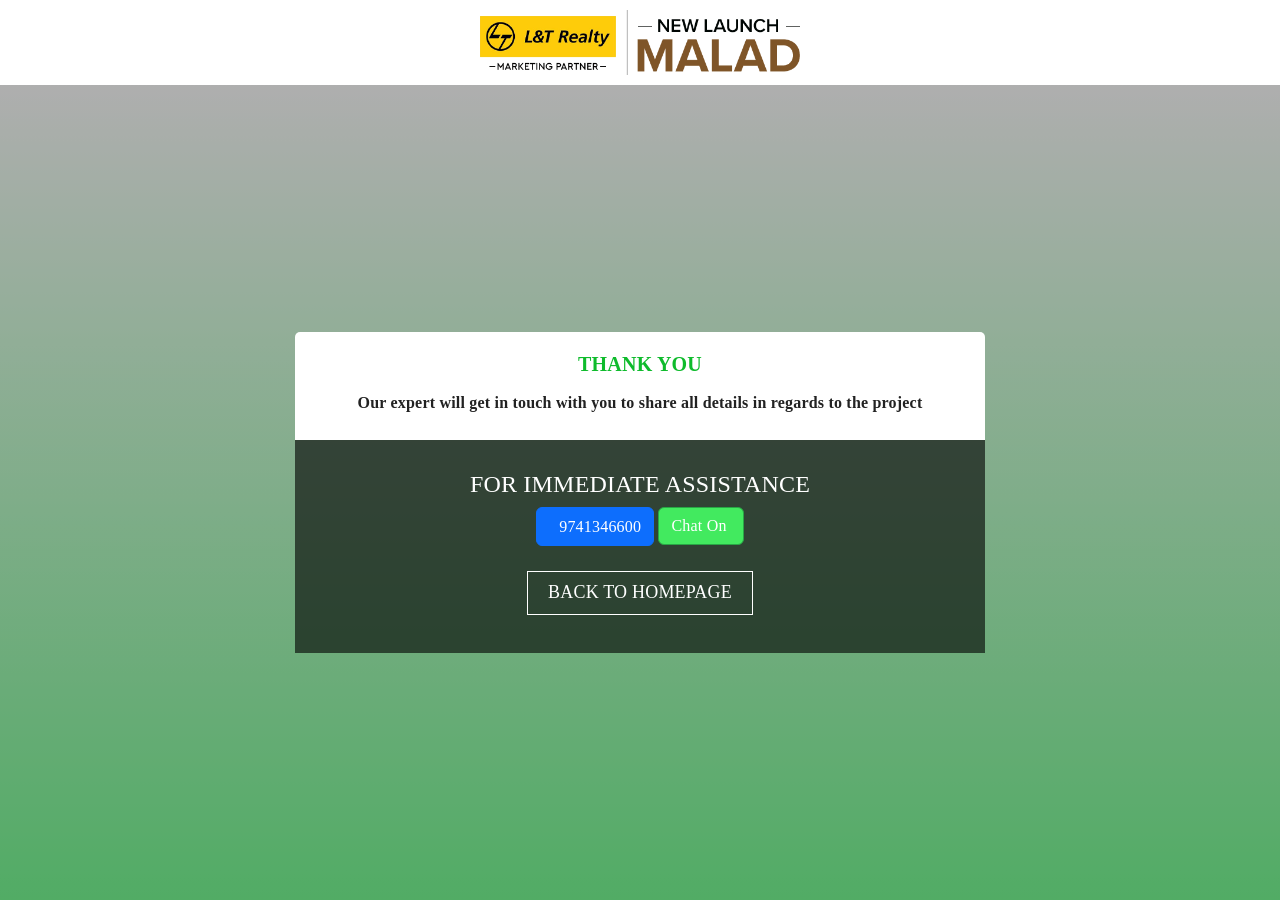
==== thankyou.html @ 6b316e12 "first commit" ====
<!DOCTYPE html>
<html xmlns="http://www.w3.org/1999/xhtml" lang="en">
<head>
	<meta charset="UTF-8">
	<meta name="viewport" content="width=device-width,initial-scale=1">
	<title>Thank You</title>
	<meta name="Description"
		content="">
	<meta name="keywords" content="">
	<link rel="icon" href="img/favicon.webp">
	<meta name="viewport" content="width=device-width,initial-scale=1">
	<meta property="og:title" content="">
	<meta property="og:image" content="">
	<meta property="og:url" content="index.html">
	<meta property="og:description" content="">
	<link href="https://cdnjs.cloudflare.com/ajax/libs/font-awesome/5.15.1/css/all.min.css" rel="stylesheet" type="text/css" />
    <link href="https://cdn.jsdelivr.net/npm/bootstrap@5.2.3/dist/css/bootstrap.min.css" rel="stylesheet">
    <script src="https://cdn.jsdelivr.net/npm/bootstrap@5.2.3/dist/js/bootstrap.bundle.min.js"></script>
	<link rel="stylesheet" href="scss/style.css">
</head>
<body>
	<header id="header" class="th-top-bar">
		<div class="container ">
			<a href="index.html" class="th-Logo">
				
				<img src="images/logo (2).png" class="img-fluid" alt="">
				 <!-- <h1>Malad Estate</h1> -->
			
			</a>
		</div>
	</header>
	<div class="thanks-page">
		<div class="thankyou-container text-center text-white">
			<div class="container">
				<div class="th-main-section">
					<div class="ty-cont">
						<h2 class="text-center">Thank You</h2>
						<strong>Our expert will get in touch with you to share all details in regards to the
							project</strong>
					</div>
					<div class="helpful-content">
						<div class="helping">
							<h4>FOR IMMEDIATE ASSISTANCE</h4>
							<div class="help-item">
								<a href="tel:919741346600" class="btn btn-primary phone_url-1"><img src="img/phone.webp"
										alt=""><span class="phone_no_1 ">9741346600</span></a>
								<a target="_blank"
									href="https://api.whatsapp.com/send?phone=917090000779&text=Hi%20Team.%20I%20am%20Interested%20In%20Knowing%20More%20About%20LnT%20Malad%20Estate.%20Please%20Send%C2%A0Me%C2%A0More%C2%A0Details." class="
									btn btn-success">Chat On <img src="img/whatsapp.webp" alt=""></a>
							</div>
						</div>
						<div class="back_link">
							<h3><a href="index.html">BACK TO HOMEPAGE</a></h3>
						</div>
					</div>
				</div>
			</div>
		</div>
	</div>
	<script src="js/jquery-3.6.0.min.js"></script>
</body>
</body>
</html>
---- scss/style.css ----
.top-bar {
	background: #ffffffd9;
	-webkit-box-shadow: 5px 2px 6px 0 #0000001f, inset 0 -1px 0 0 #dadce0;
	box-shadow: 5px 2px 6px 0 #0000001f, inset 0 -1px 0 0 #dadce0;
	position: fixed;
	width: 100%
}

.top-bar .nav-link {
	color: #333;
	font-weight: 700;
	padding: 15px 20px
}

.top-bar .header-first-row {
	padding: 5px 0;
	background: #3a663b
}

.top-bar .header-first-row .Logo {
	display: inline-block;
	padding: 5px
}

.top-bar .header-first-row .Logo img {
	height: 60px
}

.top-bar .header-first-row .ph-no {
	padding: 5px 10px;
	font-size: 14px;
	border-radius: 3px;
	margin-left: 5px;
	display: inline-block;
	background: #ffc71b
}

.top-bar .header-first-row .ph-no a {
	text-decoration: none
}

.top-bar .header-first-row .phone_no_1 {
	color: #fff
}

.top-bar .header-first-row .phone_no_1:hover {
	color: #fdfdfd
}

.top-bar .header-first-row .navbar.navbar-expand-md.navbar-light {
	padding: 0 10px;
	background: #fff
}

.top-bar .header-first-row .navbar-nav li .phone_url {
	font-size: 16px
}

.top-bar .header-first-row .navbar-expand-lg {
	padding: 0 10px
}

.top-bar .header-first-row .navbar-expand-lg .navbar-nav .nav-link {
	padding-right: .4rem;
	padding-left: .4rem
}

.top-bar .header-first-row .navbar-light .navbar-nav .active>.nav-link,
.top-bar .header-first-row .navbar-light .navbar-nav .nav-link.active,
.top-bar .header-first-row .navbar-light .navbar-nav .nav-link.show,
.top-bar .header-first-row .navbar-light .navbar-nav .show>.nav-link {
	color: rgb(0, 0, 0)
}

.top-bar .header-first-row .navbar-light .navbar-nav .nav-link {
	color: rgb(0, 0, 0);
	font-weight: 500;
	font-size: 14px;
	text-transform: uppercase
}

.top-bar .header-first-row .navbar-light .navbar-nav .nav-link:focus,
.top-bar .header-first-row .navbar-light .navbar-nav .nav-link:hover {
	color: rgb(255, 255, 255);
	-webkit-transition: .5s ease all;
	transition: .5s ease all
}

.top-bar .header-first-row .navbar-light .navbar-toggler {
	border: none;
	padding: 0
}

.top-bar .header-first-row .navbar-light .navbar-toggler .navbar-toggler-icon {
	line-height: 1.25em;
	color: #000
}

.top-bar .header-first-row .navbar-light .navbar-toggler:focus {
	-webkit-box-shadow: none;
	box-shadow: none
}

.top-bar .header-first-row .nav-item {
	-webkit-transition: all ease .3s;
	transition: all ease .3s
}

.top-bar .header-first-row .icon-menu {
	color: #333;
	font-size: 1.5em
}

.top-bar .header-first-row .mb-number {
	margin-top: 7px;
	font-size: .875em
}



.modal .modal-title {
	font-size: 18px;
	letter-spacing: .5px;
	padding-right: 20px
}

.modal .popup-img {
	margin: 0 auto 10px;
	overflow: hidden
}

.modal .popup-img img {
	height: 100%;
	width: 100%
}

.modal .modal-dialog {
	max-width: 380px
}

.modal .btn-close {
	position: absolute;
	right: 8px;
	top: 8px;
	background: #fb2323;
	opacity: 1;
	color: #fff;
	border-radius: 0;
	line-height: 16px
}

.modal .btn-close:hover {
	color: #fff;
	opacity: .9
}

.modal .btn-close:focus {
	-webkit-box-shadow: none;
	box-shadow: none
}

.modal .country-code select,
.modal .name-cont .form-control,
.modal .m-number-cont .form-control {
	border: none;
	border-bottom: 1px solid #949494;
	margin-bottom: 15px;
	position: relative
}

.modal .country-code select,
.modal .country-code select,
.modal .name-cont .form-control,
.modal .m-number-cont .form-control {
	height: calc(2.3em + .75rem + 0px);
	width: 100%;
	font-size: .875em;
	border-radius: 0;
	color: #495057
}

.modal .country-code select {
	padding-left: 10px
}

.modal .register-submit {
	width: 100%
}

.banner-box {
	position: relative;
	display: -webkit-box;
	display: -ms-flexbox;
	display: flex;
	-webkit-box-align: center;
	-ms-flex-align: center;
	align-items: center;
	-webkit-box-pack: center;
	-ms-flex-pack: center;
	justify-content: center;
	-ms-flex-wrap: wrap;
	flex-wrap: wrap
}

.banner-box .dtp-view-img {
	display: none
}

.banner-box .banner-img img {
	height: 100%
}

.banner-box .banner-form-part {
	position: relative;
	background: #fff;
	height: 100%;
	z-index: 1;
	padding: 15px;
	border-radius: 5px
}

.banner-box .banner-form-part .offer_list ul {
	margin: .75em 0;
	padding: 0 1em;
	list-style: none
}

.banner-box .banner-form-part .offer_list li:before {
	content: "";
	border-color: transparent #79663b;
	border-style: solid;
	border-width: .35em 0 .35em .45em;
	display: block;
	height: 0;
	width: 0;
	left: -1em;
	top: .9em;
	position: relative
}

.banner-box .form-offer {
	max-width: 320px;
	text-align: center
}

.banner-box .form-offer b {
	display: block
}

.banner-box .form-heading {
	background: #3a663b;
	padding: 10px;
	color: #fff;
	margin-bottom: 15px
}

.banner-box .form-heading h1 {
	font-size: 24px;
	text-align: center
}

.banner-box .form-container {
	border-top: none;
	width: 320px
}

.banner-box .form-container h4 {
	text-align: center;
	padding: 10px;
	font-size: 20px;
	border-radius: 5px 5px 0 0;
	color: #ffff
}

.banner-box .form-container h1 {
	font-size: 18px
}

.banner-box .form-container .sub-offer span {
	text-align: center
}

.banner-box .terms {
	color: #000
}

.banner-box .form-heading span {
	display: block;
	font-size: 1.2rem;
	margin-top: 10px;
	margin-bottom: 5px
}

.banner-box .country-code {
	width: 35%;
	display: inline-block
}

.banner-box .m-number-cont {
	width: calc(100% - 37%);
	display: inline-block
}

.banner-box .country-code select,
.banner-box .name-cont .form-control,
.banner-box .m-number-cont .form-control,
.banner-box .register-submit {
	height: calc(2.3em + .75rem + 0px);
	width: 100%;
	font-size: .875em;
	border-radius: 0
}

.banner-box .form-control {
	border: none;
	border-bottom: 1px solid #949494
}

.banner-box .country-code select {
	padding: 0 10px;
	background: #fff
}

.banner-box .term-condition {
	font-size: .875em;
	display: inline-block;
	width: 100%;
	margin-bottom: 20px;
	text-align: left
}

.banner-box .register-submit {
	border-radius: 5px
}

.banner-box .country-code,
.banner-box .name-cont,
.banner-box .m-number-cont {
	margin-bottom: 15px;
	position: relative
}

.banner-box .offer-banner {
	z-index: 9;
	width: 350px;
	padding: 0;
	-webkit-box-shadow: 0 5px 5px -5px #333;
	box-shadow: 0 5px 5px -5px #333;
	background: #e86964;
	color: #fff;
	border-radius: 5px 5px 0 0;
	padding: 20px
}

.banner-box .offer-banner .icon-check-1:before {
	margin: 0;
	padding: 0;
	text-align: left
}

.banner-box .banner-content li {
	letter-spacing: .5px
}

.banner-box .banner-content li::before {
	content: '';
	width: 10px;
	height: 10px;
	background: #d7251d;
	margin-right: 10px;
	display: inline-block;
	vertical-align: middle
}

.banner-box .banner-content li b {
	font-size: 18px
}

.banner-box .banner-content li span {
	display: inline-block;
	vertical-align: middle
}

.banner-box select {
	border: none;
	border-bottom: 1px solid #949494;
	color: #495057
}

.banner-box .modal-header h4 {
	font-size: 16px;
	padding-right: 16px
}

.cta-section {
	background: #e8f1bf;
	padding: 40px 0;
	color: #fff;
	clear: both;
	position: relative;
	margin-top: 80px
}

.cta-box {
	position: relative;
	z-index: 1;
	text-align: center
}

.cta-box .cta-img {
	width: 320px;
	display: inline-block;
	vertical-align: middle
}

.request {
	color: #484848
}

.cta-content {
	display: inline-block;
	vertical-align: middle;
	padding: 20px 0;
	position: relative;
	z-index: 1;
	width: 100%;
	text-align: center
}

.cta-content h3 {
	font-size: 20px;
	display: inline-block;
	margin: 0 0 20px;
	vertical-align: middle
}

.cta-content button {
	border-color: #fff
}

.cta-video-section {
	background: url(../img/banner.webp) fixed center center;
	background-repeat: no-repeat;
	background-size: cover
}

.dowload-brochure {
	background: url(../img/banner.webp) fixed center center;
	background-repeat: no-repeat;
	background-size: cover
}

.cta-video-section,
.dowload-brochure {
	padding: 50px 0;
	color: #fff;
	text-align: center;
	position: relative;
	background-position: center;
	margin-top: 80px
}

.cta-video-section:after,
.dowload-brochure:after {
	background: #00000085;
	position: absolute;
	top: 0;
	left: 0;
	width: 100%;
	height: 100%;
	content: ""
}

.cta-video-section .cta-content,
.dowload-brochure .cta-content {
	padding-top: 40px
}

.floor-plan .overlay-div {
	height: 100%;
	position: absolute;
	width: 100%;
	bottom: -100%;
	background: rgba(202, 202, 203, .6);
	-webkit-transition: .5s ease;
	transition: .5s ease
}

.floor-plan .overlay-div button {
	position: absolute;
	left: 50%;
	width: 60%;
	color: #fff;
	background: #ffc71b;
	top: 50%;
	-webkit-transform: translate(-50%, -50%);
	transform: translate(-50%, -50%);
	-webkit-transition: .3s ease;
	transition: .3s ease
}

.floor-plan .overlay-div button:hover {
	background: #fff;
	color: #000
}

.floor-plan .f-p-rhs .heading-1 {
	color: #fff
}

.floor-plan .flor-p-cont {
	text-align: center;
	display: -webkit-box;
	display: -ms-flexbox;
	display: flex;
	-webkit-box-pack: center;
	-ms-flex-pack: center;
	justify-content: center;
	-webkit-box-align: center;
	-ms-flex-align: center;
	align-items: center;
	-ms-flex-wrap: wrap;
	flex-wrap: wrap
}

.floor-plan .floorplan-section h2 .icon-home {
	color: #fff;
	display: inline-block;
	vertical-align: baseline;
	font-size: 42px;
	border-bottom: 2px solid
}

.floor-plan .floor-img-cont {
	overflow: hidden;
	border-radius: 5px
}

.floor-plan .floorplan-section img {
	-webkit-filter: blur(4px);
	filter: blur(4px)
}

.floor-plan .image-container {
	width: 100%;
	margin-bottom: 20px;
	margin: 0 auto 20px;
	position: relative;
	overflow: hidden;
	text-align: center;
	background: #fff;
	border-radius: 5px;
	border: 1px solid #000;
	-webkit-box-shadow: 0 7px 16px 0 rgba(50, 50, 50, .2);
	box-shadow: 0 7px 16px 0 rgba(50, 50, 50, .2)
}

.floor-plan .image-container:hover .overlay-div {
	bottom: 0
}

.price-box .price-card-listing {
	display: -webkit-box;
	display: -ms-flexbox;
	display: flex;
	-ms-flex-wrap: wrap;
	flex-wrap: wrap;
	margin: 20px 0 10px;
	-webkit-box-pack: center;
	-ms-flex-pack: center;
	justify-content: center
}

.price-box .price-card-listing .price-item {
	padding: 20px;
	width: 100%;
	text-align: center;
	-webkit-transition: .5s all;
	transition: .5s all;
	margin-bottom: 10px;
	border-radius: 10px;
	background: #344f24;
	color: #fff
}

.price-box .price-card-listing .price-item:hover {
	font-weight: 500;
	background: #f9f9f9;
	-webkit-box-shadow: 0 7px 16px 0 rgba(50, 50, 50, .199);
	box-shadow: 0 7px 16px 0 rgba(50, 50, 50, .199);
	border-radius: 10px;
	color: #000
}

.price-box .price-card-listing .area,
.price-box .price-card-listing .pricing {
	margin-top: 20px
}

.price-box .price-card-listing .area span,
.price-box .price-card-listing .pricing span {
	display: block;
	font-weight: 600;
	font-size: 20px
}

.price-box .price-card-listing .btm-pr-btn {
	margin-top: 10px
}

.price-box .price-card-listing .typology {
	text-transform: uppercase;
	font-weight: 600;
	font-size: 22px;
	color: #ffc71b;
	margin-bottom: 20px
}

.price-box .price-card-listing .typology span {
	display: block
}

.location .accordion-body {
	background: #f3f3f3
}

.location .accordion-body ul {
	margin-bottom: 0
}

.location .accordion-body ul li {
	font-size: 14px
}

.location .accordion-body ul li:before {
	content: "";
	width: 5px;
	height: 5px;
	display: inline-block;
	margin: 8px 10px 0 0;
	background-color: #000;
	-webkit-transform: rotate(45deg);
	transform: rotate(45deg);
	vertical-align: top
}

.location .accordion-header p {
	font-size: 14px
}

.location .accordion-header button {
	font-weight: 600;
	color: #333;
	background: #fff
}

.location .map-frame {
	width: 100%;
	height: 450px
}

.location .loc-map-img {
	margin-bottom: 10px
}

.location img {
	width: 100%;
	height: 450px
}

.location .location-content {
	width: 100%;
	padding: 2px;
	margin-top: 10px;
	border-radius: 5px
}

.location .loc-map-text {
	font-size: .875em;
	letter-spacing: .5px;
	line-height: 30px;
	text-align: justify
}

.location .loc-map-img {
	-webkit-box-shadow: 0 7px 16px 0 rgba(50, 50, 50, .2);
	box-shadow: 0 7px 16px 0 rgba(50, 50, 50, .2);
	margin-top: 10px
}

.location .nearby h5 {
	margin-top: 25px;
	color: #f36f21
}

.location .nearby-connect {
	background: #fff
}

.location .nearby-connect .card-body ul {
	margin-bottom: 0;
	padding-left: 0
}

.location .nearby-connect h4 {
	padding-left: 15px;
	margin-bottom: 0
}

.location .nearby-connect .card-head {
	margin-top: 15px
}

.location .site-visit {
	margin-top: 20px
}

.footer-section {
	background: #e8f1bf;
	padding: 20px 0 0;
	margin: 30px 0 0
}

.footer-section .footer-text-content {
	text-align: center;
	border-top: 1px solid #6c757d;
	padding: 10px;
	font-size: .6875em;
	margin-top: 20px
}

.footer-section .term_sec a {
	color: #000;
	text-decoration: none;
	font-size: 16px
}

.footer-section .copyright_sec {
	font-size: .6875em
}

.footer-section .copyright_sec p {
	text-align: center;
	color: #757575
}

.footer-section .footer-container .footer_ico_right a {
	z-index: 1;
	color: #000;
	text-decoration: none;
	font-size: 30px;
	-webkit-transition: .5s all;
	transition: .5s all;
	margin-right: 5px
}

.footer-section .footer-container .footer_ico_right a img {
	width: 50px;
	height: 50px;
	padding: 5px
}

.footer-section .footer-container .footer_ico_right a:hover {
	color: #000
}

.footer-section .fixed-social-icon {
	position: fixed;
	bottom: 15px;
	right: 15px;
	z-index: 1
}

.footer-section .fixed-social-icon ul {
	margin-bottom: 0
}

.footer-section .fixed-social-icon ul li {
	background: #000;
	margin-bottom: 5px;
	-webkit-transition: .3s ease-out;
	transition: .3s ease-out;
	border: 2px solid #fff;
	border-radius: 10px
}

.footer-section .fixed-social-icon ul li:first-child {
	background-color: #2a72c5
}

.footer-section .fixed-social-icon ul li:last-child {
	background: #40ca3c
}

.footer-section .fixed-social-icon ul li:hover {
	-webkit-box-shadow: 1px 2px 6px #000;
	box-shadow: 1px 2px 6px #000;
	border-radius: 15px
}

.footer-section .fixed-social-icon ul li img {
	width: 40px;
	display: block;
	padding: 5px
}

.footer-section .fixed-social-icon i {
	-webkit-transition: .3s ease all;
	transition: .3s ease all
}

.footer-section .fixed-social-icon .icon-whatsapp {
	color: #5afb76
}

.footer-section .fixed-social-icon .icon-whatsapp:hover {
	color: #0cff37
}

.virtual-tour_Section .virtual_img {
	max-width: 100%;
	height: auto
}

.virtual-tour_Section .video_row {
	-webkit-box-pack: center;
	-ms-flex-pack: center;
	justify-content: center
}

.th-top-bar {
	text-align: center
}

.th-top-bar .th-Logo img {
	padding: 10px;
	height: 85px
}

.thanks-page {
	background-image: -webkit-gradient(linear, left top, left bottom, from(rgba(239, 239, 239, 0.1)), to(rgba(8, 245, 59, 0.62))), url(../img/banner.webp);
	background-image: linear-gradient(rgba(239, 239, 239, 0.1), rgba(8, 245, 59, 0.62)), url(../img/banner.webp);
	background-size: cover;
	background-position: center;
	background-repeat: no-repeat;
	height: calc(100vh - 85px)
}

.thanks-page .thankyou-container {
	background: rgba(51, 51, 51, .39);
	display: -webkit-box;
	display: -ms-flexbox;
	display: flex;
	-webkit-box-pack: center;
	-ms-flex-pack: center;
	justify-content: center;
	-webkit-box-align: center;
	-ms-flex-align: center;
	align-items: center;
	height: 100%
}

.thanks-page .helpful-content,
.thanks-page .thankyou-container strong,
.thanks-page .video-play {
	width: 100%
}

.thanks-page .th-main-section {
	max-width: 690px;
	margin: auto
}

.thanks-page .th-main-section .ty-cont {
	background: #fff;
	border-radius: 5px 5px 0 0;
	padding: 10px
}

.thanks-page .th-main-section .ty-cont h2 {
	margin-bottom: 5px;
	color: #0ebb2c;
	padding: 10px 0;
	text-align: center
}

.thanks-page .th-main-section .ty-cont strong {
	display: block;
	margin: 0 auto;
	padding-bottom: 15px;
	color: #222
}

.thanks-page .th-main-section .helpful-content {
	margin: 0 auto;
	background: rgba(0, 0, 0, .61);
	padding: 30px 10px;
	text-align: center
}

.thanks-page .th-main-section .helpful-content .helping,
.thanks-page .th-main-section .helpful-content .social-icons {
	margin-bottom: 20px
}

.thanks-page .th-main-section .help-item .btn-primary {
	margin-bottom: 5px;
	vertical-align: top;
	background: #0d6efd;
	border-color: #0d6efd;
	padding: .375rem .75rem
}

.thanks-page .th-main-section .help-item .btn-success {
	background: #42ea5f;
	border-color: #28a745
}

.thanks-page .th-main-section .help-item img {
	width: 25px
}

.thanks-page .th-main-section .help-item .phone_no_1 {
	display: inline-block;
	margin-left: 10px;
	vertical-align: middle
}

.thanks-page .th-main-section .back_link h3 a {
	padding: 10px 20px;
	text-align: center;
	display: table;
	text-decoration: none;
	color: #fff;
	margin: 0 auto;
	border: 1px solid #fff;
	font-size: 18px
}

html {
	scroll-behavior: smooth
}

* {
	margin: 0;
	padding: 0
}

body {
	background: #fff;
	color: #333;
	-webkit-font-smoothing: antialiased;
	text-rendering: optimizeLegibility;
	font-size: 1em;
	letter-spacing: .2px;
	font-family: futurabook !important
}

@font-face {
	font-family: futurabook;
	src: url(//db.onlinewebfonts.com/t/cc84650569fd07dac022c55b20c66e46.woff2) format("woff2"), url(//db.onlinewebfonts.com/t/cc84650569fd07dac022c55b20c66e46.woff) format("woff");
	font-weight: 400;
	font-style: normal
}

ul {
	padding: 0
}

@-webkit-keyframes blinker {
	from {
		opacity: .3
	}

	to {
		opacity: 1
	}
}

.blink {
	text-decoration: blink;
	-webkit-animation-name: blinker;
	-webkit-animation-duration: .6s;
	-webkit-animation-iteration-count: infinite;
	-webkit-animation-timing-function: ease-in-out;
	-webkit-animation-direction: alternate;
	text-align: left
}

@-webkit-keyframes blink {
	0% {
		background: #08a00e
	}

	25% {
		background: #08a00e
	}

	50% {
		background: #000
	}

	100% {
		background: #000
	}
}

@keyframes blink {
	0% {
		background: #08a00e
	}

	25% {
		background: #08a00e
	}

	50% {
		background: #000
	}

	100% {
		background: #000
	}
}

* {
	-webkit-box-sizing: border-box;
	box-sizing: border-box;
	margin: 0;
	padding: 0
}

ul,
ol {
	list-style: none
}

.border-radius {
	border-radius: 5px
}

h2 {
	margin-bottom: 20px;
	font-size: 20px;
	font-weight: 600;
	text-transform: uppercase;
	color: #000
}

section {
	padding-top: 60px
}

.close:not(:disabled):not(.disabled):focus,
.close:not(:disabled):not(.disabled):hover {
	opacity: 1
}

.btn.btn-primary {
	background: #ffc71b;
	border-color: transparent;
	padding: 12px 20px;
	text-transform: uppercase
}

.btn.btn-primary:focus {
	-webkit-box-shadow: none;
	box-shadow: none
}

.body-content {
	padding: 50px 0 0
}

.main-title h2 {
	margin-bottom: 30px;
	padding-top: 20px;
	color: #000;
	font-size: 20px;
	text-transform: uppercase;
	letter-spacing: .5px;
	font-weight: 600
}

.main-title span {
	text-transform: uppercase;
	color: #fff;
	letter-spacing: 1px;
	font-size: 14px;
	display: inline-block;
	position: relative;
	background: #3a663b;
	padding: 5px 10px;
	border-radius: 5px;
	border-left: 5px solid #ffc71b;
	border-right: 5px solid #ffc71b
}

.main-title span:before {
	content: "";
	height: 2px;
	width: 320px;
	position: absolute;
	bottom: 14px;
	background: #ffc71b;
	-webkit-transform: translate(-50%, 0px);
	transform: translate(-50%, 0px);
	left: 50%;
	z-index: -1;
	border-radius: 5px
}

.carousel-control-prev,
.carousel-control-next {
	background: rgba(0, 0, 0, .3)
}

.carousel-control-next-icon,
.carousel-control-prev-icon {
	width: 30px;
	height: 30px
}

.overview .over-img {
	margin-bottom: 20px
}

.highlight-points {
	display: inline-block;
	width: 100%;
	text-align: center
}

.highlight-points ul {
	display: -webkit-box;
	display: -ms-flexbox;
	display: flex;
	-webkit-box-pack: center;
	-ms-flex-pack: center;
	justify-content: center;
	-webkit-box-align: stretch;
	-ms-flex-align: stretch;
	align-items: stretch;
	-ms-flex-wrap: wrap;
	flex-wrap: wrap
}

.highlight-points ul li {
	width: 100%;
	vertical-align: top;
	padding: 10px;
	font-size: 14px;
	border: 1px solid #e8f1bf;
	display: table-header-group
}

.highlight-points ul li:first-child {
	border-radius: 5px 5px 0 0
}

.highlight-points ul li:last-child {
	border-radius: 0 0 5px 5px
}

.highlight-points ul li b {
	display: block;
	color: #000
}

.highlight-points ul li p {
	text-align: left;
	margin-left: 40px
}

.highlight-points .f-listing li {
	border-right: 1px solid #ccc
}

.highlight-points .f-listing li:last-child {
	border-right: none
}

.accordion-item .accordion-header li,
.accordion-item .accordion-header p {
	font-size: 14px
}

.accordion-item .accordion-header button {
	font-weight: 600;
	color: #333;
	background: #fff
}

.amenities .accordion-body {
	padding: 10px 5px
}

.amenities .ameniteis-list {
	text-align: center
}

.amenities .ameniteis-list ul {
	margin: 0;
	padding-top: 15px
}

.amenities .ameniteis-list ul li {
	position: relative;
	width: 46%;
	display: inline-block;
	text-align: center;
	font-size: 14px;
	font-weight: 500;
	padding: 15px 0;
	margin: 0 5px 15px;
	-webkit-box-shadow: 0 0 4px 0 rgba(50, 50, 50, .199);
	box-shadow: 0 0 4px 0 rgba(50, 50, 50, .199);
	border-radius: 5px
}

.amenities .ameniteis-list ul li img {
	display: block;
	width: 70px;
	margin: 0 auto 16px
}

.amenities .ameniteis-list ul li span {
	padding: 8px 5px;
	display: block
}

.gallery-box .carousel {
	max-width: 600px;
	margin: 0 auto;
	text-align: center
}

.loc-benefit {
	display: -webkit-box;
	display: -ms-flexbox;
	display: flex;
	-ms-flex-flow: wrap;
	flex-flow: wrap;
	-webkit-box-pack: space-evenly;
	-ms-flex-pack: space-evenly;
	justify-content: space-evenly;
	margin-top: 30px;
	margin-bottom: 0
}

.loc-benefit .benefit-item {
	min-width: 310px;
	display: -webkit-box;
	display: -ms-flexbox;
	display: flex;
	-webkit-box-align: center;
	-ms-flex-align: center;
	align-items: center;
	border: 1px solid #dfdcdc;
	padding: 15px;
	margin-bottom: 2%;
	-webkit-box-pack: space-evenly;
	-ms-flex-pack: space-evenly;
	justify-content: space-evenly
}

.loc-benefit .item-content {
	padding: 0 10px;
	text-align: center
}

.loc-benefit .item-content span {
	display: block
}

.faq .accordion-body p {
	font-size: 14px
}

.faq .accordion-header button {
	font-weight: 600;
	color: #333
}

@media(min-width:641px) {
	.banner-form-part {
		max-width: 540px;
		margin: 0 auto
	}

	.price-hd,
	.price-details span {
		font-size: 14px
	}
}

@media(min-width:769px) {
	.banner-box .dtp-view-img {
		display: block
	}

	.banner-box .mbl-view-img {
		display: none
	}
}

@media(min-width:992px) {
	.top-bar .header-first-row .ph-no {
		margin-top: 8px
	}

	.banner-box .banner-img {
		width: 100%
	}

	.banner-box .banner-form-part {
		background: #fff;
		height: auto;
		position: absolute;
		top: 20%;
		right: 16px
	}

	.banner-box .offer-banner {
		position: absolute;
		left: 0;
		top: 50px;
		background: rgba(0, 0, 0, .3)
	}

	.highlight-points ul li {
		width: 50%;
		padding: 20px 10px
	}

	.highlight-points ul li:first-child {
		border-radius: 5px 0 0 0
	}

	.highlight-points ul li:nth-child(2) {
		border-radius: 0 5px 0 0
	}

	.highlight-points ul li:nth-child(3) {
		border-radius: 0 0 0 5px
	}

	.highlight-points ul li:nth-child(4) {
		border-radius: 0 0 5px 0
	}

	.cta-section .cta-img {
		width: 320px;
		display: inline-block;
		vertical-align: middle
	}

	.cta-section .cta-content {
		text-align: left;
		width: calc(100% - 330px)
	}

	.amenities .ameniteis-list ul li {
		width: auto;
		padding: 20px;
		font-weight: 600
	}

	.amenities .ameniteis-list ul li img {
		width: 100px
	}

	.price-box .price-card-listing .price-item {
		width: 30%;
		margin-right: 15px
	}

	.floor-plan .floor-img-cont {
		width: 32%;
		margin-right: 1%;
		display: inline-block
	}

	.loc-benefit .benefit-item {
		width: 31%
	}
}
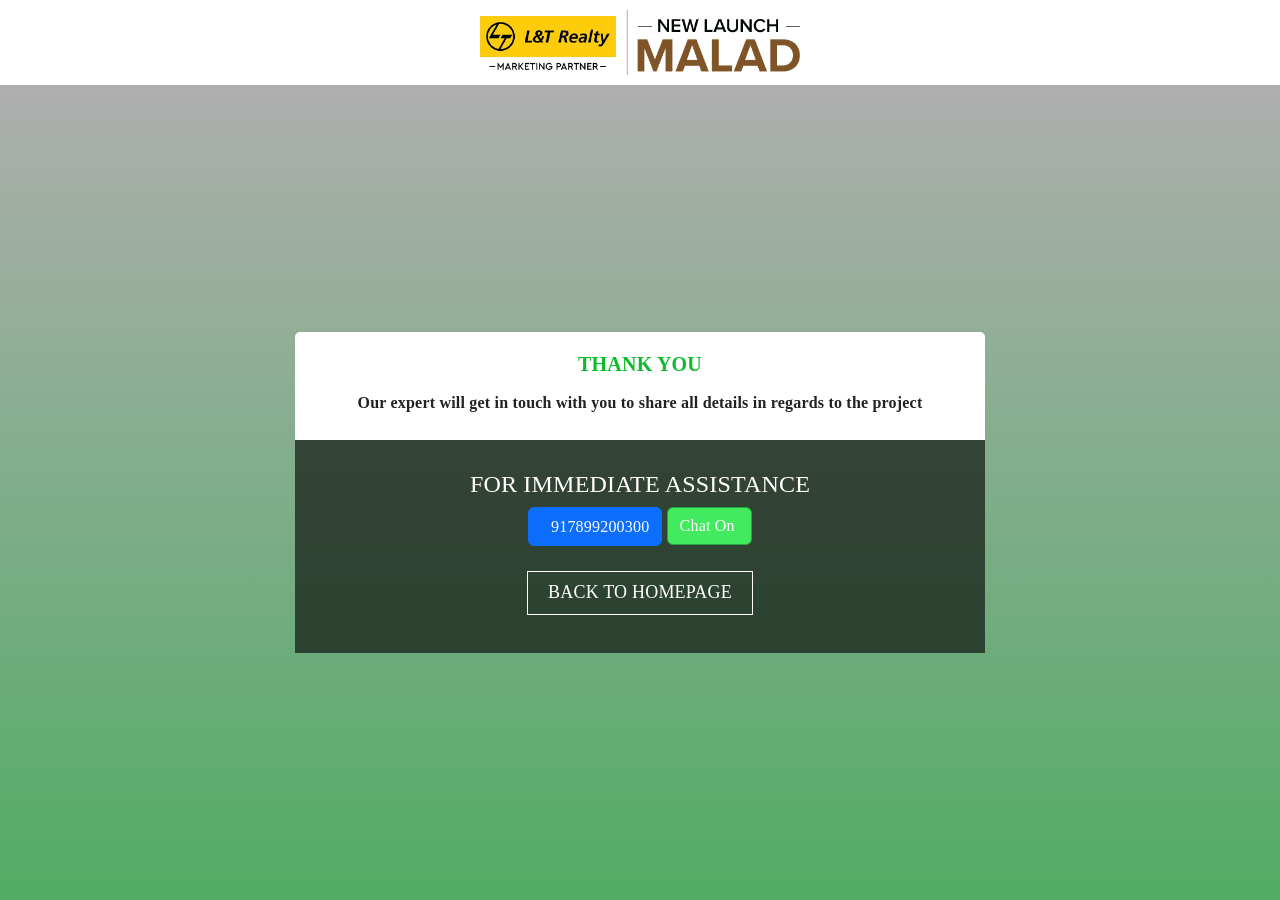
==== commit 19eb369c: "done..." ====
--- a/thankyou.html
+++ b/thankyou.html
@@ -42,10 +42,10 @@
 						<div class="helping">
 							<h4>FOR IMMEDIATE ASSISTANCE</h4>
 							<div class="help-item">
-								<a href="tel:919741346600" class="btn btn-primary phone_url-1"><img src="img/phone.webp"
-										alt=""><span class="phone_no_1 ">9741346600</span></a>
+								<a href="tel:917899200300" class="btn btn-primary phone_url-1"><img src="img/phone.webp"
+										alt=""><span class="phone_no_1 ">917899200300</span></a>
 								<a target="_blank"
-									href="https://api.whatsapp.com/send?phone=917090000779&text=Hi%20Team.%20I%20am%20Interested%20In%20Knowing%20More%20About%20LnT%20Malad%20Estate.%20Please%20Send%C2%A0Me%C2%A0More%C2%A0Details." class="
+									href="https://api.whatsapp.com/send?phone=917899200300&text=Hi%20Team.%20I%20am%20Interested%20In%20Knowing%20More%20About%20Century%20Immencity%20Jakkur.%20Please%20Send%C2%A0Me%C2%A0More%C2%A0Details." class="
 									btn btn-success">Chat On <img src="img/whatsapp.webp" alt=""></a>
 							</div>
 						</div>
